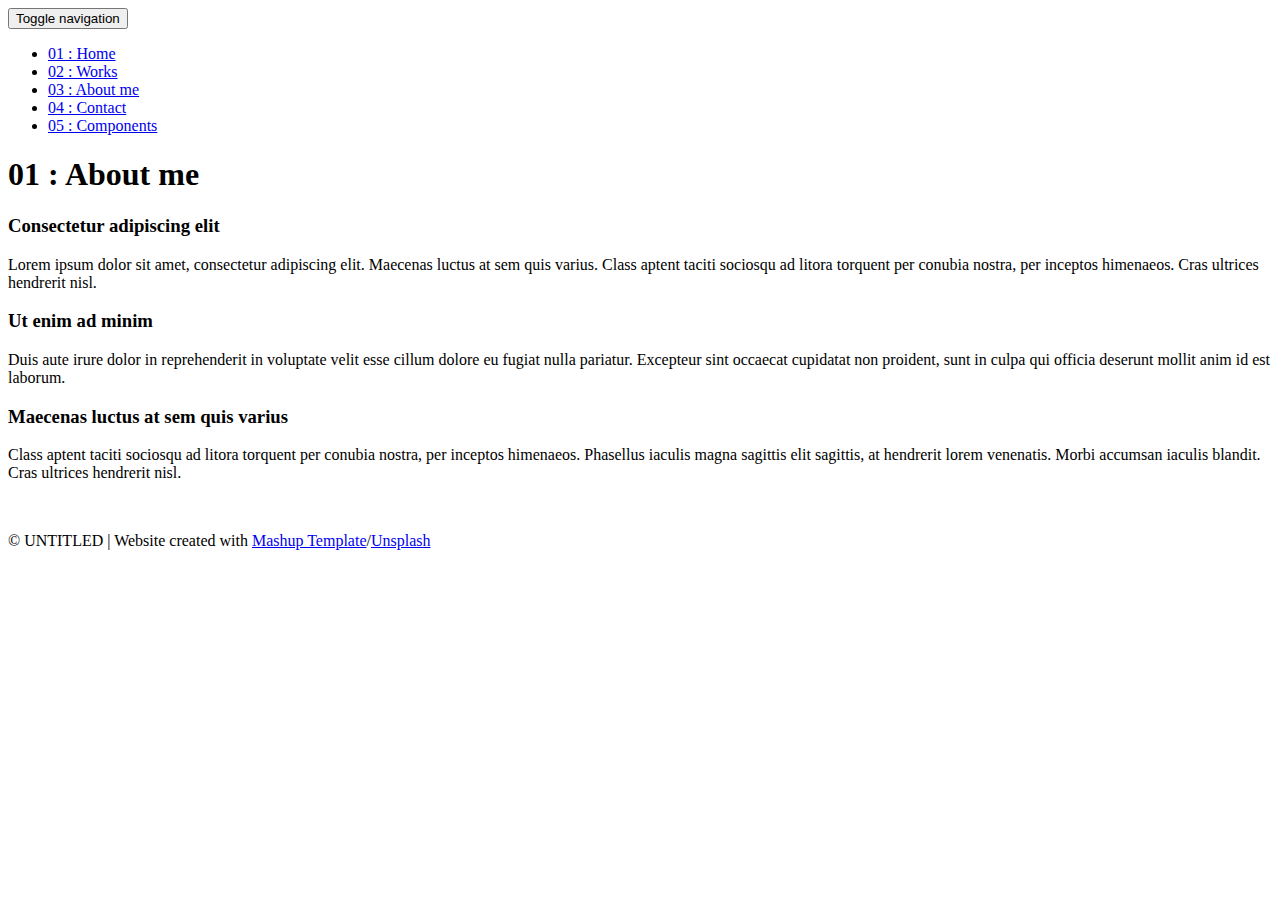
==== templates/about.html @ d6afce16 "initial commit for python profile" ====
<!DOCTYPE html>
<html lang="en">

<head>
  <meta charset="UTF-8">
  <meta content="IE=edge" http-equiv="X-UA-Compatible">
  <meta content="width=device-width,initial-scale=1" name="viewport">
  <meta content="description" name="description">
  <meta name="google" content="notranslate" />
  <meta content="Mashup templates have been developped by Orson.io team" name="author">

  <!-- Disable tap highlight on IE -->
  <meta name="msapplication-tap-highlight" content="no">
  
  <link rel="apple-touch-icon" sizes="180x180" href="./assets/apple-icon-180x180.png">
  <link href="./assets/favicon.ico" rel="icon">

  <title>Title page</title>  

<link href="./main.3f6952e4.css" rel="stylesheet"></head>

<body class="">
<div id="site-border-left"></div>
<div id="site-border-right"></div>
<div id="site-border-top"></div>
<div id="site-border-bottom"></div>
 <!-- Add your content of header -->
<header>
  <nav class="navbar  navbar-fixed-top navbar-default">
    <div class="container">
        <button type="button" class="navbar-toggle collapsed" data-toggle="collapse" data-target="#navbar-collapse" aria-expanded="false">
          <span class="sr-only">Toggle navigation</span>
          <span class="icon-bar"></span>
          <span class="icon-bar"></span>
          <span class="icon-bar"></span>
        </button>

      <div class="collapse navbar-collapse" id="navbar-collapse">
        <ul class="nav navbar-nav ">
          <li><a href="./index.html" title="">01 : Home</a></li>
          <li><a href="./works.html" title="">02 : Works</a></li>
          <li><a href="./about.html" title="">03 : About me</a></li>
          <li><a href="./contact.html" title="">04 : Contact</a></li>
          <li><a href="./components.html" title="">05 : Components</a></li>
        </ul>


      </div> 
    </div>
  </nav>
</header>

<div class="section-container">
    <div class="container">
      <div class="row">
        <div class="col-xs-12">
          <div class="section-container-spacer text-center">
            <h1 class="h2">01 : About me</h1>
          </div>
          
          <div class="row">
            <div class="col-md-10 col-md-offset-1">
              <div class="row">
                <div class="col-xs-12 col-md-6">
                  <h3>Consectetur adipiscing elit</h3>
                  <p>Lorem ipsum dolor sit amet, consectetur adipiscing elit. Maecenas luctus at sem quis varius. 
                  Class aptent taciti sociosqu ad litora torquent per conubia nostra, per inceptos himenaeos. Cras ultrices hendrerit nisl.</p>
                  <h3>Ut enim ad minim </h3>
                  <p>Duis aute irure dolor in reprehenderit in voluptate velit esse
                  cillum dolore eu fugiat nulla pariatur. Excepteur sint occaecat cupidatat non
                  proident, sunt in culpa qui officia deserunt mollit anim id est laborum. 
                  <h3>Maecenas luctus at sem quis varius</h3>
                  <p>
                  Class aptent taciti sociosqu ad litora torquent per conubia nostra, per inceptos himenaeos. Phasellus iaculis magna sagittis elit sagittis, at hendrerit lorem venenatis. Morbi accumsan iaculis blandit. Cras ultrices hendrerit nisl.</p>
                </div>
                <div class="col-xs-12 col-md-6">
                  <img src="./assets/images/profil.jpg" class="img-responsive" alt="">
                </div>
              </div>
            </div>
          </div>
          
          
       </div>
      </div>
    </div>
  </div>


<footer class="footer-container text-center">
  <div class="container">
    <div class="row">
      <div class="col-xs-12">
        <p>© UNTITLED | Website created with <a href="http://www.mashup-template.com/" title="Create website with free html template">Mashup Template</a>/<a href="https://www.unsplash.com/" title="Beautiful Free Images">Unsplash</a></p>
      </div>
    </div>
  </div>
</footer>

<script>
  document.addEventListener("DOMContentLoaded", function (event) {
     navActivePage();
  });
</script>

<!-- Google Analytics: change UA-XXXXX-X to be your site's ID 

<script>
  (function (i, s, o, g, r, a, m) {
    i['GoogleAnalyticsObject'] = r; i[r] = i[r] || function () {
      (i[r].q = i[r].q || []).push(arguments)
    }, i[r].l = 1 * new Date(); a = s.createElement(o),
      m = s.getElementsByTagName(o)[0]; a.async = 1; a.src = g; m.parentNode.insertBefore(a, m)
  })(window, document, 'script', '//www.google-analytics.com/analytics.js', 'ga');
  ga('create', 'UA-XXXXX-X', 'auto');
  ga('send', 'pageview');
</script>

--> <script type="text/javascript" src="./main.70a66962.js"></script></body>

</html>
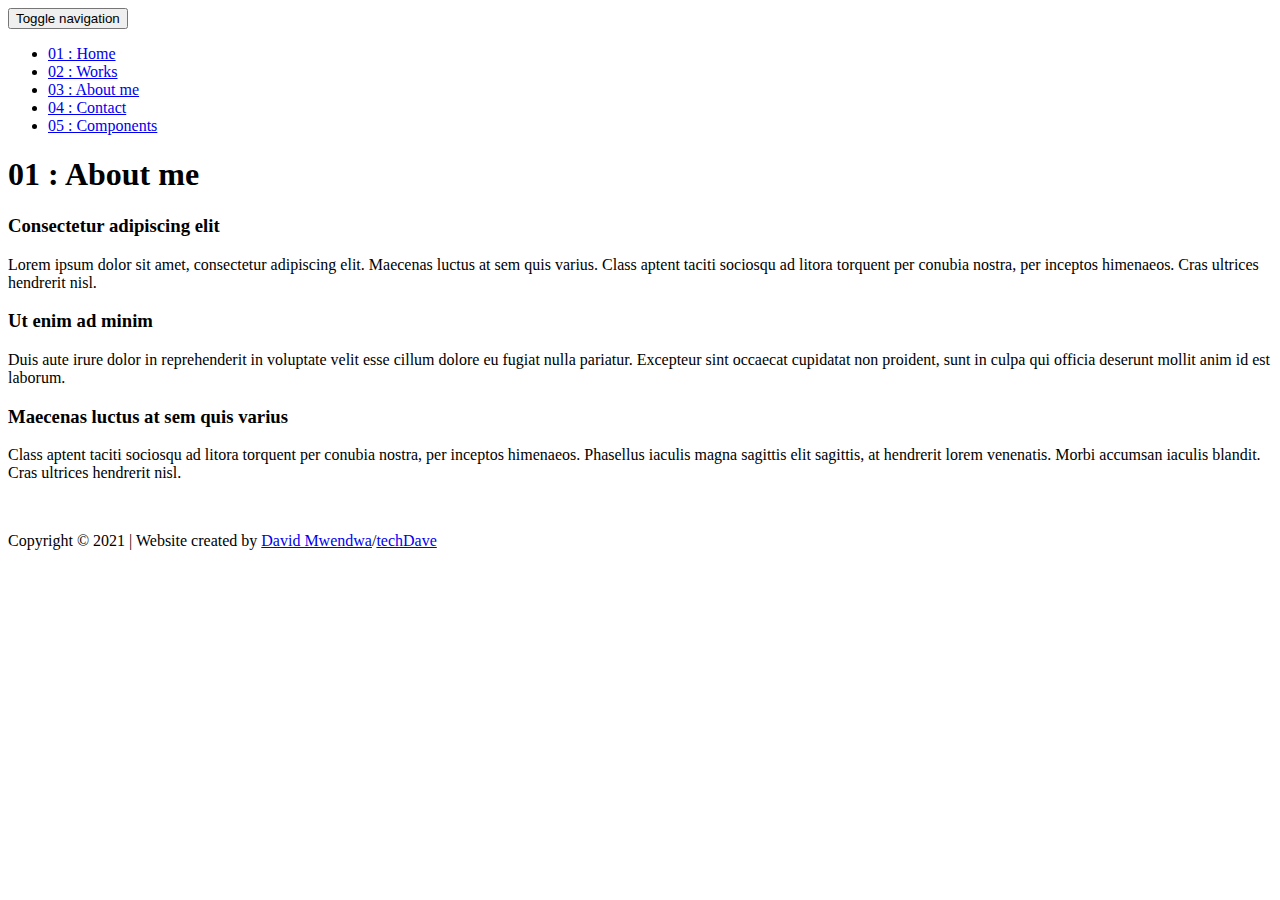
==== commit 035489e1: "feat: configure works page" ====
--- a/templates/about.html
+++ b/templates/about.html
@@ -1,109 +1,137 @@
 <!DOCTYPE html>
 <html lang="en">
+  <head>
+    <meta charset="UTF-8" />
+    <meta content="IE=edge" http-equiv="X-UA-Compatible" />
+    <meta content="width=device-width,initial-scale=1" name="viewport" />
+    <meta content="description" name="description" />
+    <meta name="google" content="notranslate" />
+    <meta
+      content="Mashup templates have been developped by Orson.io team"
+      name="author"
+    />
 
-<head>
-  <meta charset="UTF-8">
-  <meta content="IE=edge" http-equiv="X-UA-Compatible">
-  <meta content="width=device-width,initial-scale=1" name="viewport">
-  <meta content="description" name="description">
-  <meta name="google" content="notranslate" />
-  <meta content="Mashup templates have been developped by Orson.io team" name="author">
+    <!-- Disable tap highlight on IE -->
+    <meta name="msapplication-tap-highlight" content="no" />
 
-  <!-- Disable tap highlight on IE -->
-  <meta name="msapplication-tap-highlight" content="no">
-  
-  <link rel="apple-touch-icon" sizes="180x180" href="./assets/apple-icon-180x180.png">
-  <link href="./assets/favicon.ico" rel="icon">
+    <link
+      rel="apple-touch-icon"
+      sizes="180x180"
+      href="./static/assets/apple-icon-180x180.png"
+    />
+    <link href="./static/assets/favicon.ico" rel="icon" />
 
-  <title>Title page</title>  
+    <title>Title page</title>
 
-<link href="./main.3f6952e4.css" rel="stylesheet"></head>
+    <link href="./static/main.3f6952e4.css" rel="stylesheet" />
+  </head>
 
-<body class="">
-<div id="site-border-left"></div>
-<div id="site-border-right"></div>
-<div id="site-border-top"></div>
-<div id="site-border-bottom"></div>
- <!-- Add your content of header -->
-<header>
-  <nav class="navbar  navbar-fixed-top navbar-default">
-    <div class="container">
-        <button type="button" class="navbar-toggle collapsed" data-toggle="collapse" data-target="#navbar-collapse" aria-expanded="false">
-          <span class="sr-only">Toggle navigation</span>
-          <span class="icon-bar"></span>
-          <span class="icon-bar"></span>
-          <span class="icon-bar"></span>
-        </button>
+  <body class="">
+    <div id="site-border-left"></div>
+    <div id="site-border-right"></div>
+    <div id="site-border-top"></div>
+    <div id="site-border-bottom"></div>
+    <!-- Add your content of header -->
+    <header>
+      <nav class="navbar navbar-fixed-top navbar-default">
+        <div class="container">
+          <button
+            type="button"
+            class="navbar-toggle collapsed"
+            data-toggle="collapse"
+            data-target="#navbar-collapse"
+            aria-expanded="false"
+          >
+            <span class="sr-only">Toggle navigation</span>
+            <span class="icon-bar"></span>
+            <span class="icon-bar"></span>
+            <span class="icon-bar"></span>
+          </button>
 
-      <div class="collapse navbar-collapse" id="navbar-collapse">
-        <ul class="nav navbar-nav ">
-          <li><a href="./index.html" title="">01 : Home</a></li>
-          <li><a href="./works.html" title="">02 : Works</a></li>
-          <li><a href="./about.html" title="">03 : About me</a></li>
-          <li><a href="./contact.html" title="">04 : Contact</a></li>
-          <li><a href="./components.html" title="">05 : Components</a></li>
-        </ul>
+          <div class="collapse navbar-collapse" id="navbar-collapse">
+            <ul class="nav navbar-nav">
+              <li><a href="./index.html" title="">01 : Home</a></li>
+              <li><a href="./works.html" title="">02 : Works</a></li>
+              <li><a href="./about.html" title="">03 : About me</a></li>
+              <li><a href="./contact.html" title="">04 : Contact</a></li>
+              <li><a href="./components.html" title="">05 : Components</a></li>
+            </ul>
+          </div>
+        </div>
+      </nav>
+    </header>
 
+    <div class="section-container">
+      <div class="container">
+        <div class="row">
+          <div class="col-xs-12">
+            <div class="section-container-spacer text-center">
+              <h1 class="h2">01 : About me</h1>
+            </div>
 
-      </div> 
-    </div>
-  </nav>
-</header>
+            <div class="row">
+              <div class="col-md-10 col-md-offset-1">
+                <div class="row">
+                  <div class="col-xs-12 col-md-6">
+                    <h3>Consectetur adipiscing elit</h3>
+                    <p>
+                      Lorem ipsum dolor sit amet, consectetur adipiscing elit.
+                      Maecenas luctus at sem quis varius. Class aptent taciti
+                      sociosqu ad litora torquent per conubia nostra, per
+                      inceptos himenaeos. Cras ultrices hendrerit nisl.
+                    </p>
+                    <h3>Ut enim ad minim</h3>
+                    <p>
+                      Duis aute irure dolor in reprehenderit in voluptate velit
+                      esse cillum dolore eu fugiat nulla pariatur. Excepteur
+                      sint occaecat cupidatat non proident, sunt in culpa qui
+                      officia deserunt mollit anim id est laborum.
+                    </p>
 
-<div class="section-container">
-    <div class="container">
-      <div class="row">
-        <div class="col-xs-12">
-          <div class="section-container-spacer text-center">
-            <h1 class="h2">01 : About me</h1>
-          </div>
-          
-          <div class="row">
-            <div class="col-md-10 col-md-offset-1">
-              <div class="row">
-                <div class="col-xs-12 col-md-6">
-                  <h3>Consectetur adipiscing elit</h3>
-                  <p>Lorem ipsum dolor sit amet, consectetur adipiscing elit. Maecenas luctus at sem quis varius. 
-                  Class aptent taciti sociosqu ad litora torquent per conubia nostra, per inceptos himenaeos. Cras ultrices hendrerit nisl.</p>
-                  <h3>Ut enim ad minim </h3>
-                  <p>Duis aute irure dolor in reprehenderit in voluptate velit esse
-                  cillum dolore eu fugiat nulla pariatur. Excepteur sint occaecat cupidatat non
-                  proident, sunt in culpa qui officia deserunt mollit anim id est laborum. 
-                  <h3>Maecenas luctus at sem quis varius</h3>
-                  <p>
-                  Class aptent taciti sociosqu ad litora torquent per conubia nostra, per inceptos himenaeos. Phasellus iaculis magna sagittis elit sagittis, at hendrerit lorem venenatis. Morbi accumsan iaculis blandit. Cras ultrices hendrerit nisl.</p>
-                </div>
-                <div class="col-xs-12 col-md-6">
-                  <img src="./assets/images/profil.jpg" class="img-responsive" alt="">
+                    <h3>Maecenas luctus at sem quis varius</h3>
+                    <p>
+                      Class aptent taciti sociosqu ad litora torquent per
+                      conubia nostra, per inceptos himenaeos. Phasellus iaculis
+                      magna sagittis elit sagittis, at hendrerit lorem
+                      venenatis. Morbi accumsan iaculis blandit. Cras ultrices
+                      hendrerit nisl.
+                    </p>
+                  </div>
+                  <div class="col-xs-12 col-md-6">
+                    <img
+                      src="./static/assets/images/profil.jpg"
+                      class="img-responsive"
+                      alt=""
+                    />
+                  </div>
                 </div>
               </div>
             </div>
           </div>
-          
-          
-       </div>
+        </div>
       </div>
     </div>
-  </div>
 
+    <footer class="footer-container text-center">
+      <div class="container">
+        <div class="row">
+          <div class="col-xs-12">
+            <p>
+              Copyright © 2021 | Website created by
+              <a href="#">David Mwendwa</a>/<a href="#">techDave</a>
+            </p>
+          </div>
+        </div>
+      </div>
+    </footer>
 
-<footer class="footer-container text-center">
-  <div class="container">
-    <div class="row">
-      <div class="col-xs-12">
-        <p>© UNTITLED | Website created with <a href="http://www.mashup-template.com/" title="Create website with free html template">Mashup Template</a>/<a href="https://www.unsplash.com/" title="Beautiful Free Images">Unsplash</a></p>
-      </div>
-    </div>
-  </div>
-</footer>
+    <script>
+      document.addEventListener('DOMContentLoaded', function (event) {
+        navActivePage();
+      });
+    </script>
 
-<script>
-  document.addEventListener("DOMContentLoaded", function (event) {
-     navActivePage();
-  });
-</script>
-
-<!-- Google Analytics: change UA-XXXXX-X to be your site's ID 
+    <!-- Google Analytics: change UA-XXXXX-X to be your site's ID 
 
 <script>
   (function (i, s, o, g, r, a, m) {
@@ -116,6 +144,7 @@
   ga('send', 'pageview');
 </script>
 
---> <script type="text/javascript" src="./main.70a66962.js"></script></body>
-
-</html>+-->
+    <script type="text/javascript" src="./static/main.70a66962.js"></script>
+  </body>
+</html>
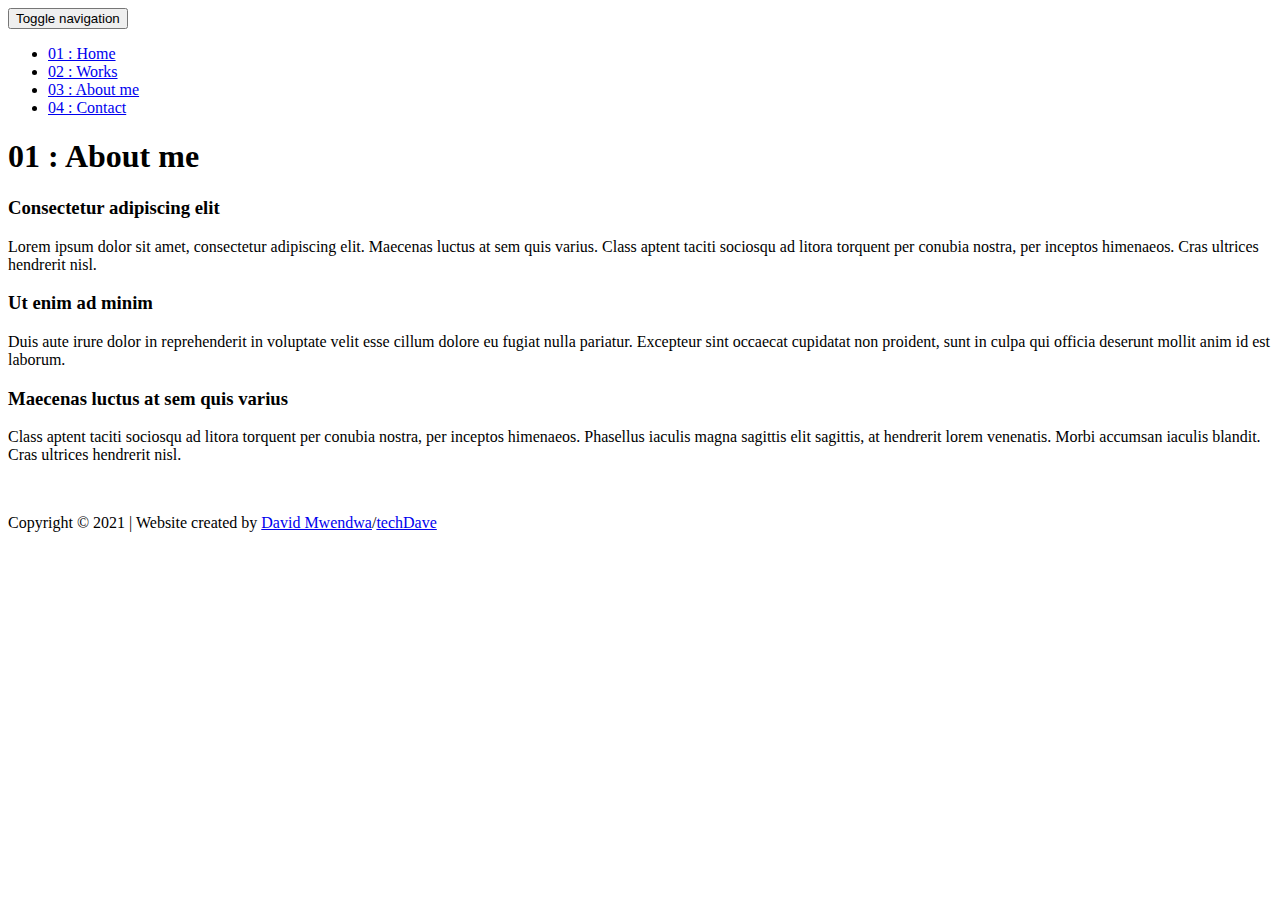
==== commit 03882db0: "feat: make the html pages dynamic" ====
--- a/templates/about.html
+++ b/templates/about.html
@@ -19,7 +19,7 @@
       sizes="180x180"
       href="./static/assets/apple-icon-180x180.png"
     />
-    <link href="./static/assets/favicon.ico" rel="icon" />
+    <link href="./static/bolt.ico" rel="icon" />
 
     <title>Title page</title>
 
@@ -54,7 +54,6 @@
               <li><a href="./works.html" title="">02 : Works</a></li>
               <li><a href="./about.html" title="">03 : About me</a></li>
               <li><a href="./contact.html" title="">04 : Contact</a></li>
-              <li><a href="./components.html" title="">05 : Components</a></li>
             </ul>
           </div>
         </div>
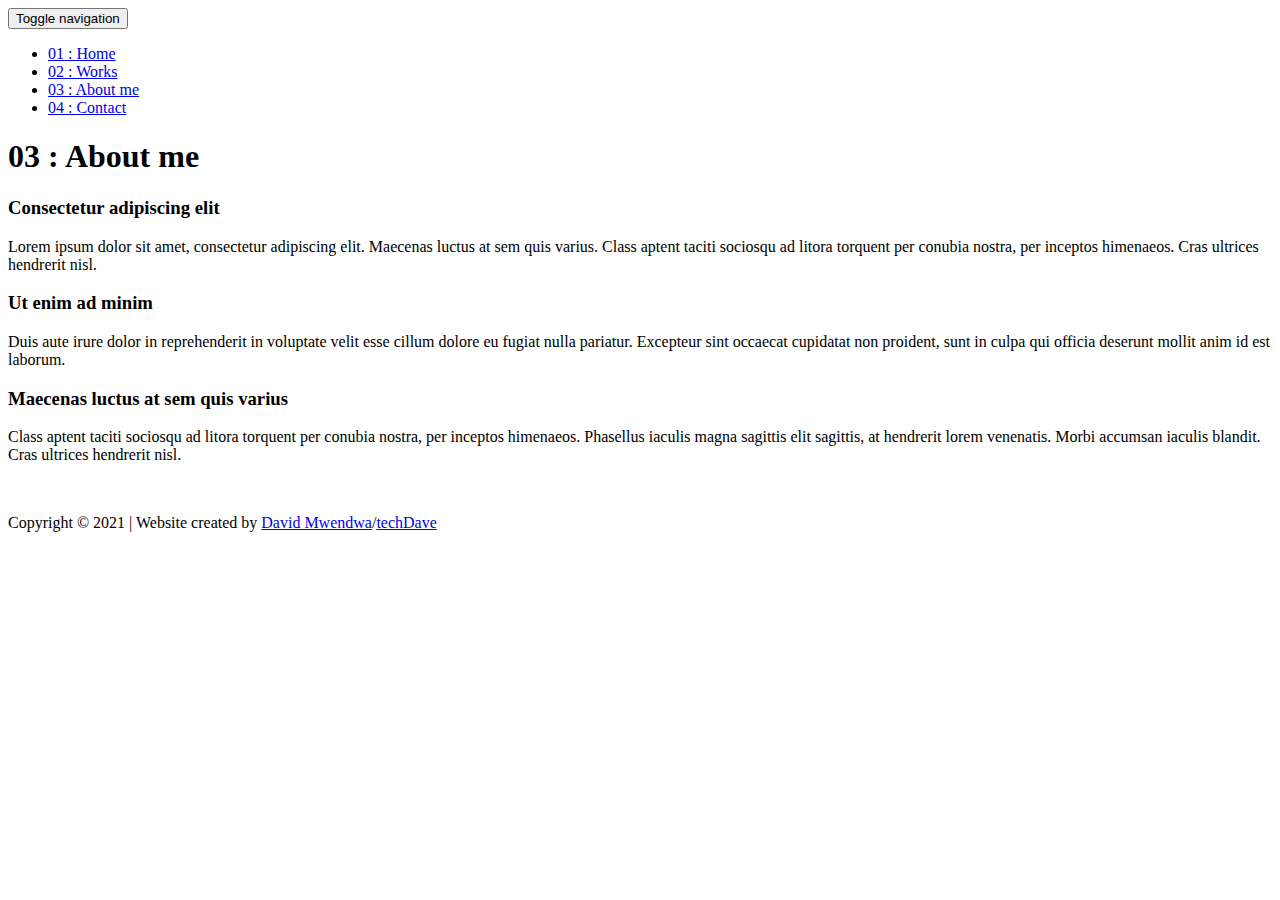
==== commit 3a40aa2e: "configure form for post request and redirect on submit" ====
--- a/templates/about.html
+++ b/templates/about.html
@@ -65,7 +65,7 @@
         <div class="row">
           <div class="col-xs-12">
             <div class="section-container-spacer text-center">
-              <h1 class="h2">01 : About me</h1>
+              <h1 class="h2">03 : About me</h1>
             </div>
 
             <div class="row">
